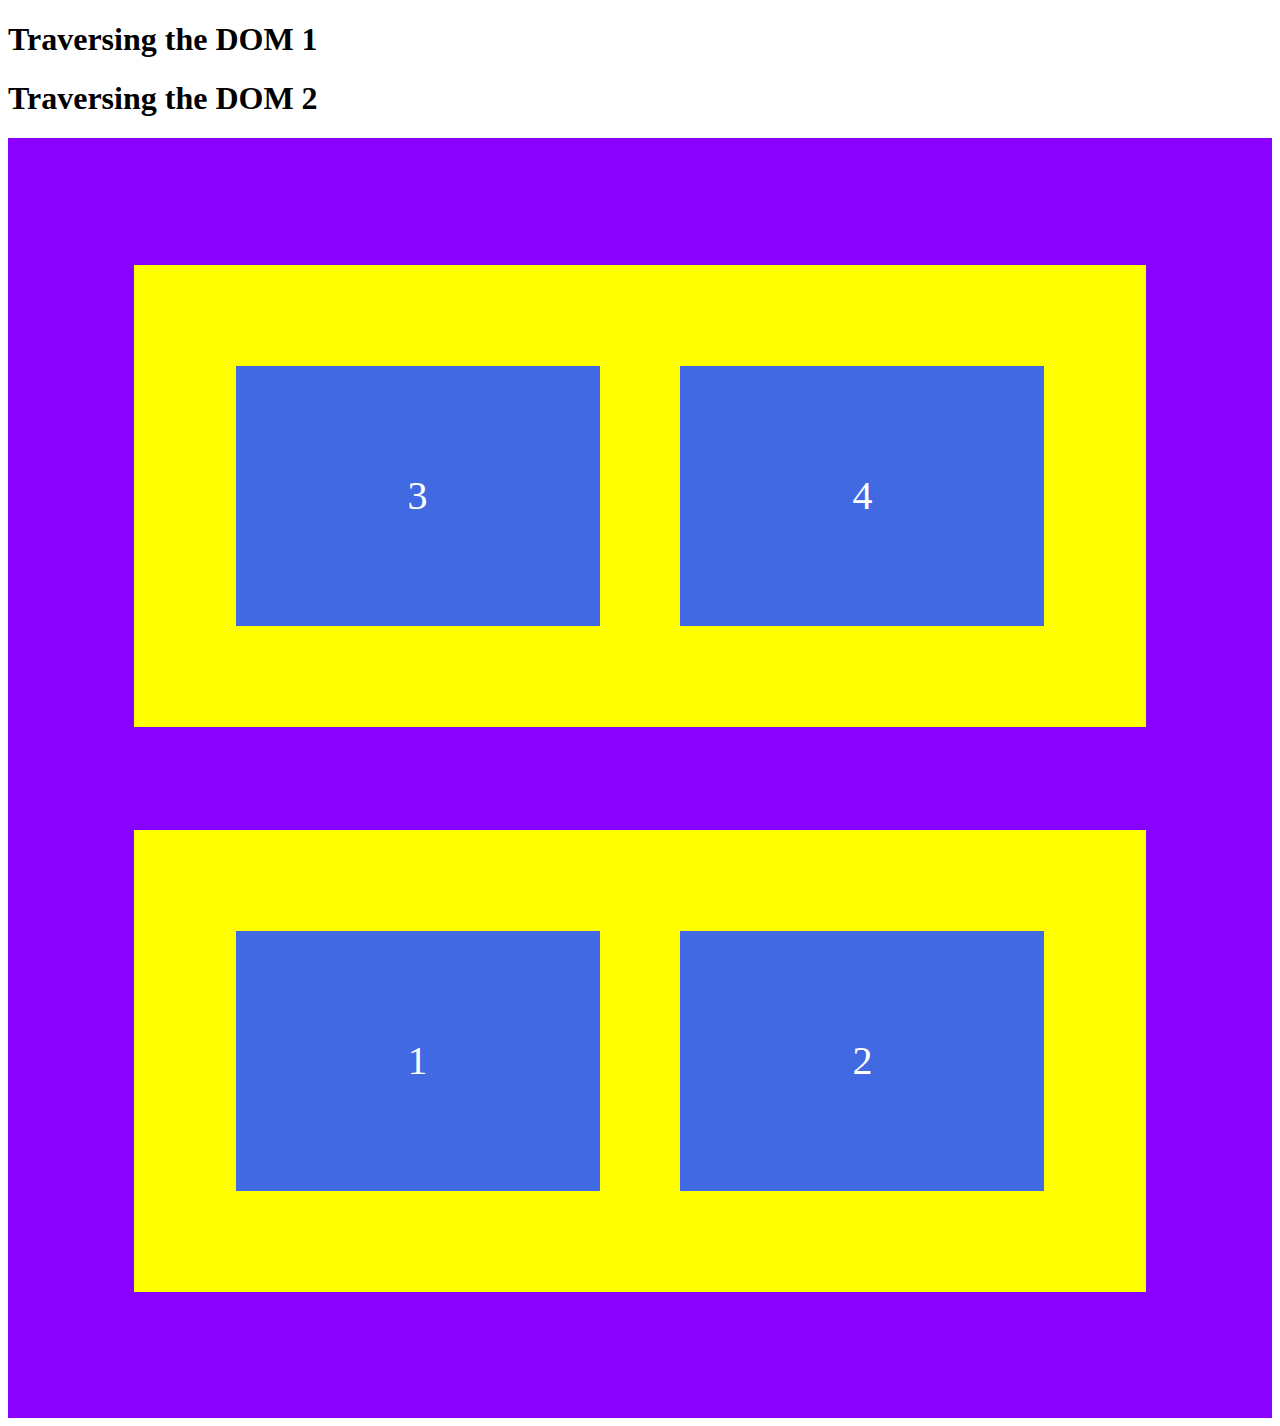
==== Traversing/index.html @ 10938cac "event handlers" ====
<!DOCTYPE html>
<html lang="en">
<head>
    <title>Dom</title>

    <style>
        *{
        box-sizing: border-box;
        }

        #grandparent{
            background-color: rgb(137, 2, 255);
            width: 100%;
            height: 100vw;
            display: flex;
            flex-direction: column;
            gap: 10%;
            padding: 10%;
        }
        .parent{
            background-color: rgb(255, 255, 0);
            width: 100%;
            height: 50%;
            padding: 10%;
            display: flex;
            gap: 10%;
        }
        .child{
            background-color: royalblue;
            width: 50%;
            height: 100%;
            margin: auto;
            display: flex;
            justify-content: center;
            align-items: center;
            color: white;
            font-size: 40px;
            gap: 10%;
           
        }
        .child5{
            background-color: red;
            width: 50%;
            height: 100%;
            margin: auto;
            display: flex;
            justify-content: center;
            align-items: center;
            color: white;
            font-size: 40px;
            gap: 10%;
           
        }
    </style>
</head>
<body>
    <h1 id="heading">Traversing the DOM 1</h1>
    <h1 id="heading2">Traversing the DOM 2</h1>
    <div id="grandparent">
        <div class="parent">
            <div class="child">1</div>
            <div class="child">2</div> 
        </div>
        <div class="parent" id="parent2">
            <div class="child">3</div>
            <div class="child" id="child4">4</div>
        </div>
   </div>
    <script>
        // const otherdiv = document.createElement('div')
        // otherdiv.textContent = '5'
        // console.log(otherdiv)

        
        // const heading2 = document.querySelector('#heading2')

        // body.insertBefore(otherdiv, heading2)

        // const child5 = document.createElement('div')
        // child5.textContent = '5'
        
        // child5.setAttribute('class', 'child5')
    
        // const parent = document.querySelector('.parent')
        // parent.append(child5)

        // const body = document.querySelector('body');

        // const grandparent = document.querySelector('#grandparent');
        // grandparent.insertBefore(document.querySelector('.parent'), document.querySelector('#parent2'))

        const grandparent = document.querySelector('#grandparent')
        const parent = document.querySelectorAll('.parent')

        grandparent.insertBefore(parent[1], parent[0])
    </script>
</body>
</html>
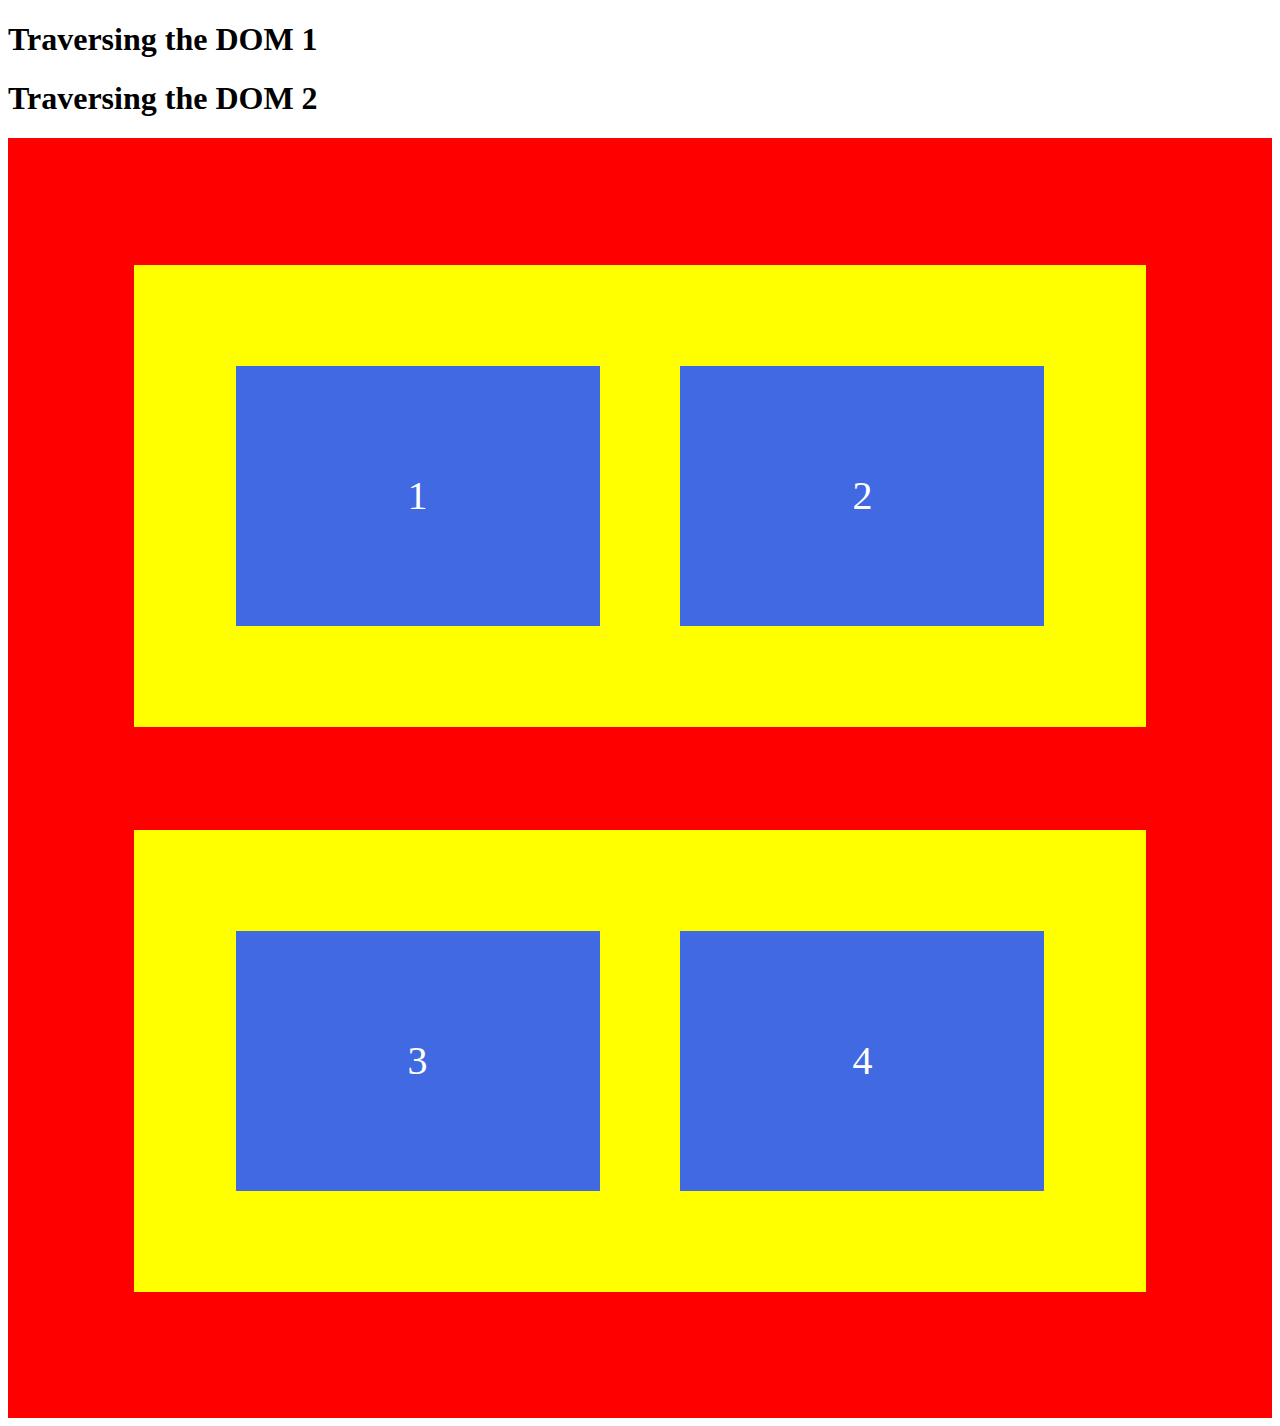
==== commit 8cd9d5e4: "forms" ====
--- a/Traversing/index.html
+++ b/Traversing/index.html
@@ -2,6 +2,7 @@
 <html lang="en">
 <head>
     <title>Dom</title>
+    <script src="./script.js" defer></script>
 
     <style>
         *{
@@ -62,37 +63,10 @@
             <div class="child">2</div> 
         </div>
         <div class="parent" id="parent2">
-            <div class="child">3</div>
+            <div class="child" id="child3">3</div>
             <div class="child" id="child4">4</div>
         </div>
    </div>
-    <script>
-        // const otherdiv = document.createElement('div')
-        // otherdiv.textContent = '5'
-        // console.log(otherdiv)
-
-        
-        // const heading2 = document.querySelector('#heading2')
-
-        // body.insertBefore(otherdiv, heading2)
-
-        // const child5 = document.createElement('div')
-        // child5.textContent = '5'
-        
-        // child5.setAttribute('class', 'child5')
     
-        // const parent = document.querySelector('.parent')
-        // parent.append(child5)
-
-        // const body = document.querySelector('body');
-
-        // const grandparent = document.querySelector('#grandparent');
-        // grandparent.insertBefore(document.querySelector('.parent'), document.querySelector('#parent2'))
-
-        const grandparent = document.querySelector('#grandparent')
-        const parent = document.querySelectorAll('.parent')
-
-        grandparent.insertBefore(parent[1], parent[0])
-    </script>
 </body>
 </html>